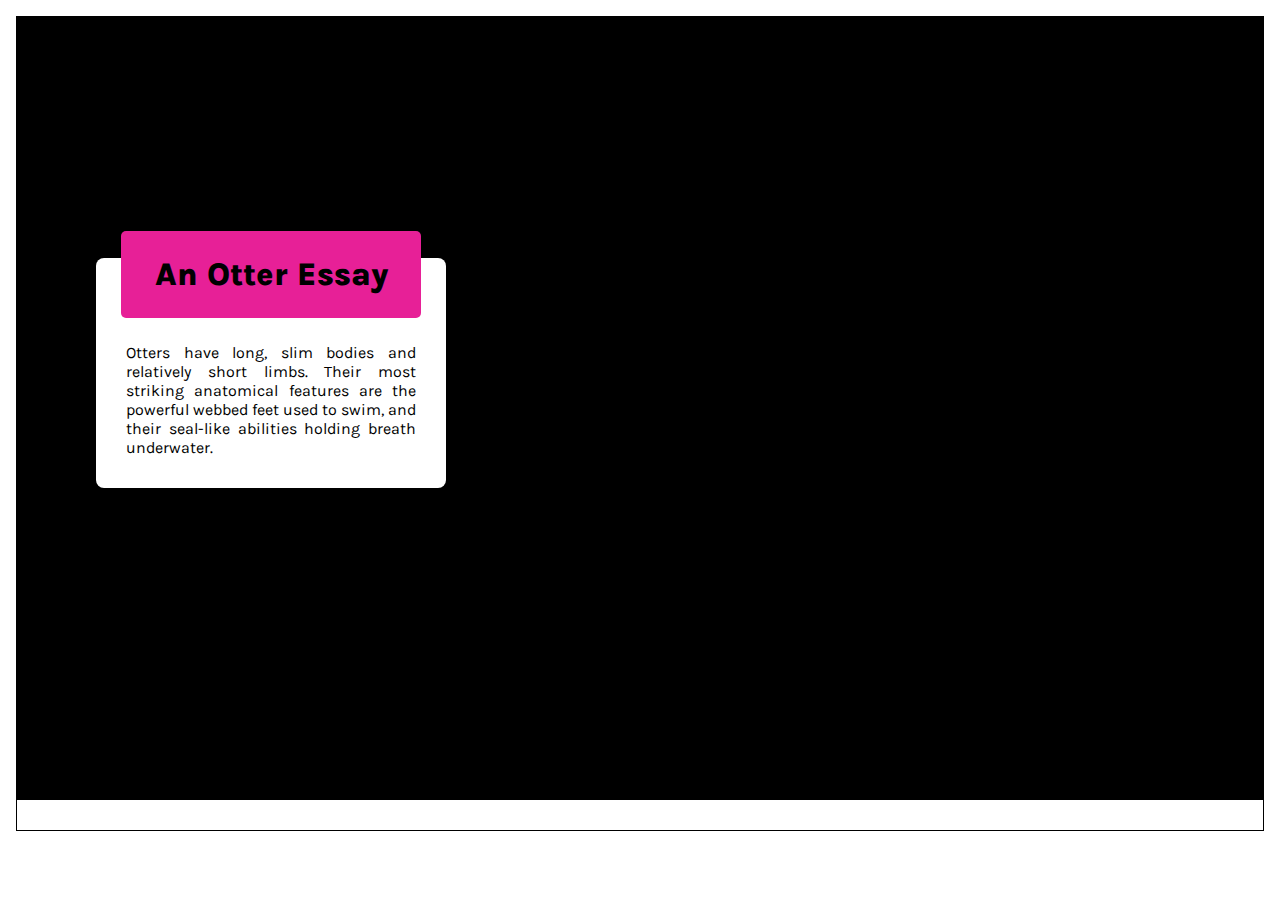
==== CSS1/index.html @ 7a7c0854 "first commit" ====
<!DOCTYPE html>
<html lang="en">
  <head>
    <meta charset="UTF-8" />
    <meta name="viewport" content="width=device-width, initial-scale=1.0" />
    <title>CSS1</title>
    <!-- <script src="https://cdn.tailwindcss.com"></script> -->

    <link rel="preconnect" href="https://fonts.googleapis.com" />
    <link rel="preconnect" href="https://fonts.gstatic.com" crossorigin />
    <link
      href="https://fonts.googleapis.com/css2?family=Kanit:ital,wght@0,100;0,200;0,300;0,400;0,500;0,600;0,700;0,800;0,900;1,100;1,200;1,300;1,400;1,500;1,600;1,700;1,800;1,900&family=Karla:wght@200..800&display=swap"
      rel="stylesheet"
    />
    <link rel="stylesheet" href="style.css" />
  </head>
  <body>
    <div class="main">
      <div class="black-container">
        <div class="card-container">
          <div class="pink-div"><h1>An Otter Essay</h1></div>
          <div class="white-div">
            <p>
              Otters have long, slim bodies and relatively short limbs. Their
              most striking anatomical features are the powerful webbed feet
              used to swim, and their seal-like abilities holding breath
              underwater.
            </p>
          </div>
        </div>
      </div>
      <footer class="footer"></footer>
    </div>
  </body>
</html>
---- CSS1/style.css ----
* {
  margin: 0;
  padding: 0;
  box-sizing: border-box;
  font-family: "Karla", serif;
}
.main {
  box-sizing: border-box;
  padding: 16px;
}
.black-container {
  width: 100%;
  height: 87vh;
  display: flex;
  justify-content: flex-start;
  align-items: center;
  background-color: black;
}
.card-container {
  position: relative;
  width: 300px;
  height: 300px;
  padding: 0 80px;
}
.pink-div {
  background-color: rgb(231, 32, 151);
  border-radius: 5px;
  padding: 25px;
  width: 100%;

  position: absolute;
  z-index: 2;
  left: 35%;
  bottom: 80%;

  h1 {
    text-align: center;
    font-weight: 900;
  }
}
.white-div {
  background-color: white;
  border-radius: 8px;
  width: 350px;
  height: 230px;

  position: absolute;
  z-index: 1;

  p {
    text-align: justify;
    position: relative;
    padding: 70px 30px;
    top: 15px;
  }
}

.footer {
  border: 1.2px solid black;
  padding: 15px;
}
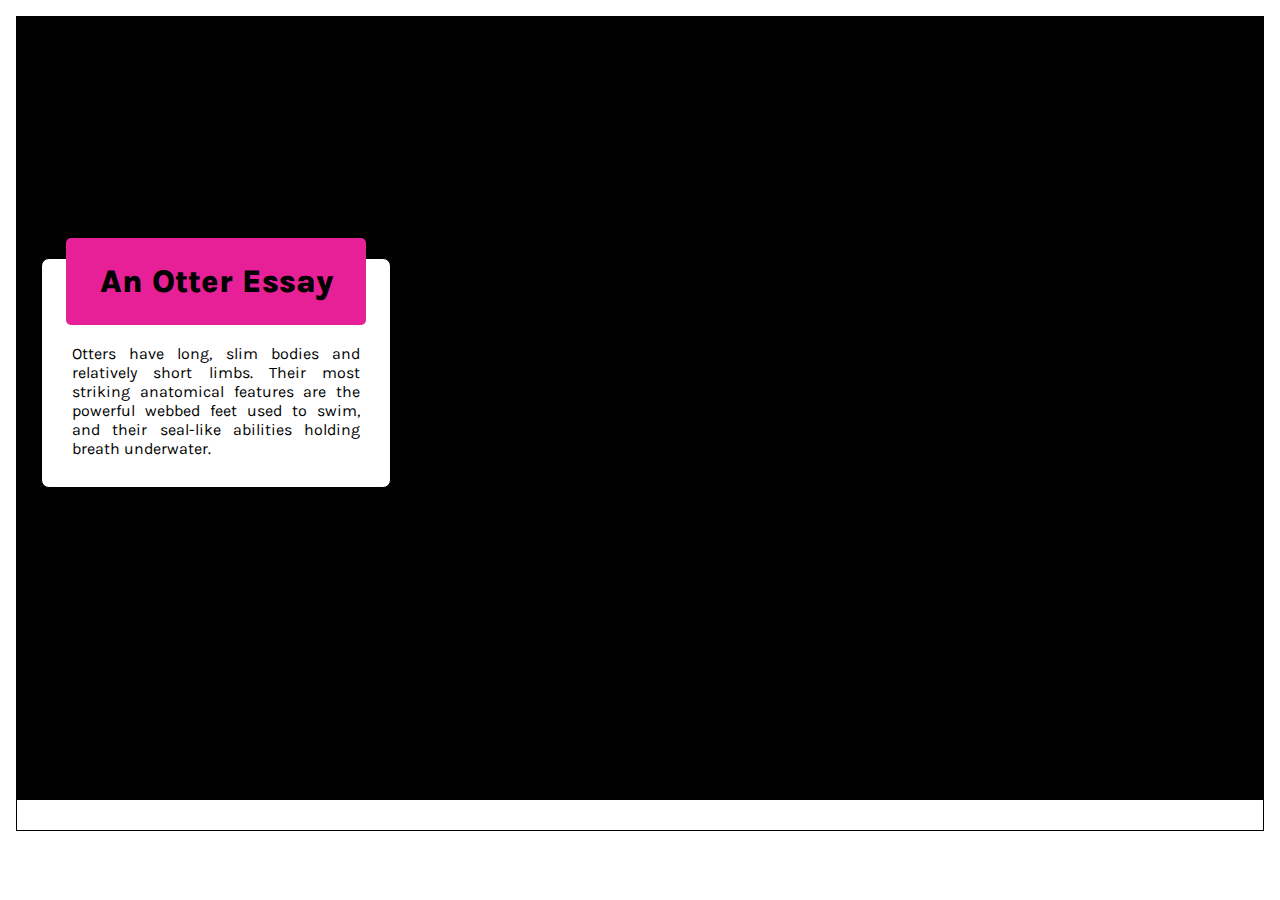
==== commit a5c17299: "." ====
--- a/CSS1/index.html
+++ b/CSS1/index.html
@@ -13,6 +13,7 @@
       rel="stylesheet"
     />
     <link rel="stylesheet" href="style.css" />
+    <!-- <link rel="stylesheet" href="chatStyles.css" /> -->
   </head>
   <body>
     <div class="main">
--- a/CSS1/style.css
+++ b/CSS1/style.css
@@ -4,11 +4,17 @@
   box-sizing: border-box;
   font-family: "Karla", serif;
 }
+
+.container,
+.container > * {
+  box-sizing: border-box; /* includes padding and borders in the element's total width and height */
+}
 .main {
   box-sizing: border-box;
   padding: 16px;
 }
 .black-container {
+  padding: 50px;
   width: 100%;
   height: 87vh;
   display: flex;
@@ -16,12 +22,22 @@
   align-items: center;
   background-color: black;
 }
+
 .card-container {
   position: relative;
   width: 300px;
+  padding: 0 80px;
+
   height: 300px;
-  padding: 0 80px;
+  /* border: 2px solid red; */
+
+  /* position: relative;
+  width: 100%;
+  max-width: 100%;
+  padding: 20px;
+  box-sizing: border-box; */
 }
+
 .pink-div {
   background-color: rgb(231, 32, 151);
   border-radius: 5px;
@@ -30,22 +46,29 @@
 
   position: absolute;
   z-index: 2;
-  left: 35%;
-  bottom: 80%;
+
+  left: 0;
+  /* bottom: 80%; */
+  top: -20px;
 
   h1 {
     text-align: center;
     font-weight: 900;
   }
 }
+
 .white-div {
+  border: 1px solid black;
   background-color: white;
   border-radius: 8px;
   width: 350px;
+  /* width: 100%; */
   height: 230px;
 
   position: absolute;
   z-index: 1;
+
+  left: -25px;
 
   p {
     text-align: justify;
